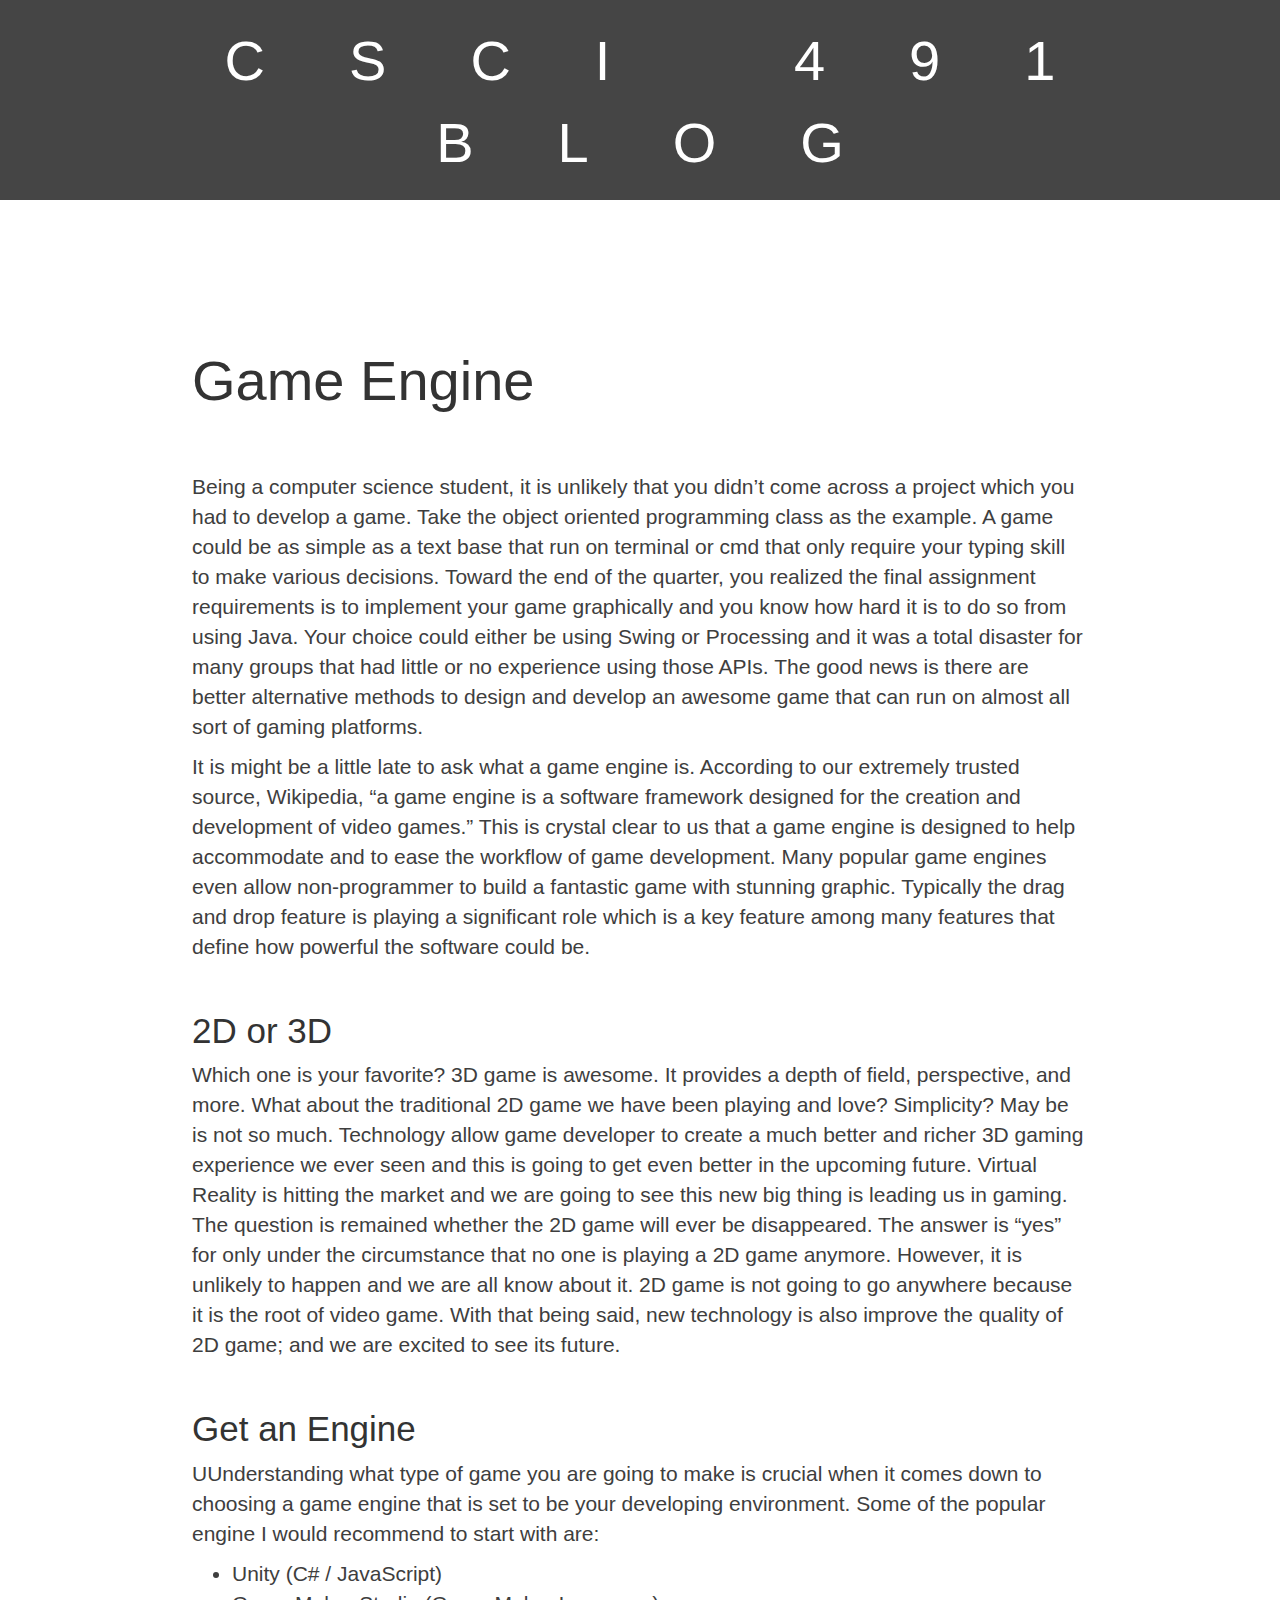
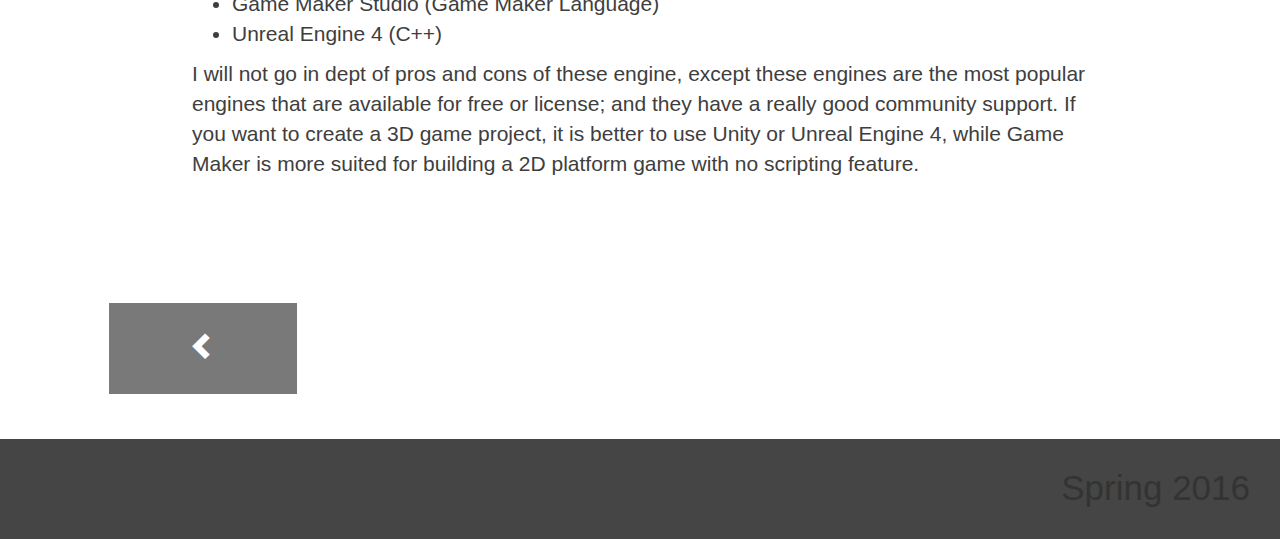
==== week2.html @ dcecd068 "add week2.html" ====
<!DOCTYPE html>

<html>
<head>
	<meta charset="utf-8">
	<title>CSCI 491 Blog</title>
    <link rel="stylesheet" href="http://maxcdn.bootstrapcdn.com/bootstrap/3.3.6/css/bootstrap.min.css">
    <script src="https://ajax.googleapis.com/ajax/libs/jquery/1.12.0/jquery.min.js"></script>
    <script src="http://maxcdn.bootstrapcdn.com/bootstrap/3.3.6/js/bootstrap.min.js"></script>
    <link href="css/main.css" rel="stylesheet" type="text/css">
    <link rel="stylesheet" href="{{ "/css/main.css" | prepend: site.baseurl }}">
	
</head>

  
    
<body>
    <header>
        <h1>CSCI 491</h1>
        <h1>BLOG</h1>
    </header>  
    
    <div class="inner">
        
        <h2>Game Engine</h2>
        <p>Being a computer science student, it is unlikely that you didn’t come across a project which you had to develop a game. Take the object oriented programming class as the example. A game could be as simple as a text base that run on terminal or cmd that only require your typing skill to make various decisions. Toward the end of the quarter, you realized the final assignment requirements is to implement your game graphically and you know how hard it is to do so from using Java. Your choice could either be using Swing or Processing and it was a total disaster for many groups that had little or no experience using those APIs. The good news is there are better alternative methods to design and develop an awesome game that can run on almost all sort of gaming platforms.</p>
        
        <p>It is might be a little late to ask what a game engine is. According to our extremely trusted source, Wikipedia, “a game engine is a software framework designed for the creation and development of video games.” This is crystal clear to us that a game engine is designed to help accommodate and to ease the workflow of game development. Many popular game engines even allow non-programmer to build a fantastic game with stunning graphic. Typically the drag and drop feature is playing a significant role which is a key feature among many features that define how powerful the software could be.</p>
        
        
        <h3>2D or 3D</h3>
        <p>Which one is your favorite? 3D game is awesome. It provides a depth of field, perspective, and more. What about the traditional 2D game we have been playing and love? Simplicity? May be is not so much. Technology allow game developer to create a much better and richer 3D gaming experience we ever seen and this is going to get even better in the upcoming future. Virtual Reality is hitting the market and we are going to see this new big thing is leading us in gaming. The question is remained whether the 2D game will ever be disappeared. The answer is “yes” for only under the circumstance that no one is playing a 2D game anymore. However, it is unlikely to happen and we are all know about it. 2D game is not going to go anywhere because it is the root of video game. With that being said, new technology is also improve the quality of 2D game; and we are excited to see its future.</p>
        
        <h3>Get an Engine</h3>
        <p>UUnderstanding what type of game you are going to make is crucial when it comes down to choosing a game engine that is set to be your developing environment. Some of the popular engine I would recommend to start with are:</p>
        
        <ul>
            <li>Unity (C# / JavaScript)</li>
            <li>Game Maker Studio (Game Maker Language)</li>
            <li>Unreal Engine 4 (C++)</li>
        </ul>
        
        <p>I will not go in dept of pros and cons of these engine, except these engines are the most popular engines that are available for free or license; and they have a really good community support. If you want to create a 3D game project, it is better to use Unity or Unreal Engine 4, while Game Maker is more suited for building a 2D platform game with no scripting feature.</p>
        
    </div>
    
    <div class="row">
        <div class="col-md-4" id="button">
            <a href="index.html"><span class="glyphicon glyphicon-chevron-left" aria-hidden="true"></span></a>
        </div>
       <div class="col-md-4"></div>
       <div class="col-md-4" id="button"></div>
    </div>
    
<!--
    <div class="nextContainer">
        <div class="previousButton">
        </div>
    </div>
-->

    
    <footer>
        <h3>Spring 2016</h3>
    </footer>    
    
</body>  
    
</html>
---- css/main.css ----
body {
/*    margin: 0 auto;*/
/*    padding: 0;*/
/*    width: 100%;*/
}

header {
    margin: 0 auto;
    padding: 10px 0;
    width: 100%;
    height: 200px;
    background-color: #454545;
    text-align: center;
    color : white;
}

footer {
    height: 100px;
    width: 100%;
    background-color: #454545;
    margin-top: 20px;
}

footer h3 {
    float: right;
    padding-top: 10px;
    padding-right: 30px;
}

h1 {
    font-family: sans-serif;
    font-size: 4em;
    letter-spacing: 1.5em;
/*    letter-spacing: 20px;*/
/*    margin-right: -1.5em*/
    text-indent: 1.5em;
/*    padding: 0 auto;*/
    
/*    display: block;*/
}

.inner {
    margin: 150px auto;
    width: 70%;
}

h2 {
    font-family: sans-serif;
    font-size: 4em;
    padding-bottom: 50px;
}

h3 {
    padding-top: 30px;
    font-size: 2.5em;
}

p {
    font-size: 1.5em;
    color: #3e3e3e;
}

ul li {
    font-size: 1.5em;
    color: #3e3e3e;
}

#button {
    margin-bottom: 50px;
    text-align: center;
}

#button a {
    padding: 30px 80px;
    width: 500px;
    color: white;
    background-color: #797979;
    text-decoration: none;
    font-size: 2em;
}

#button a:hover {
    background-color: #b2b2b2;
}
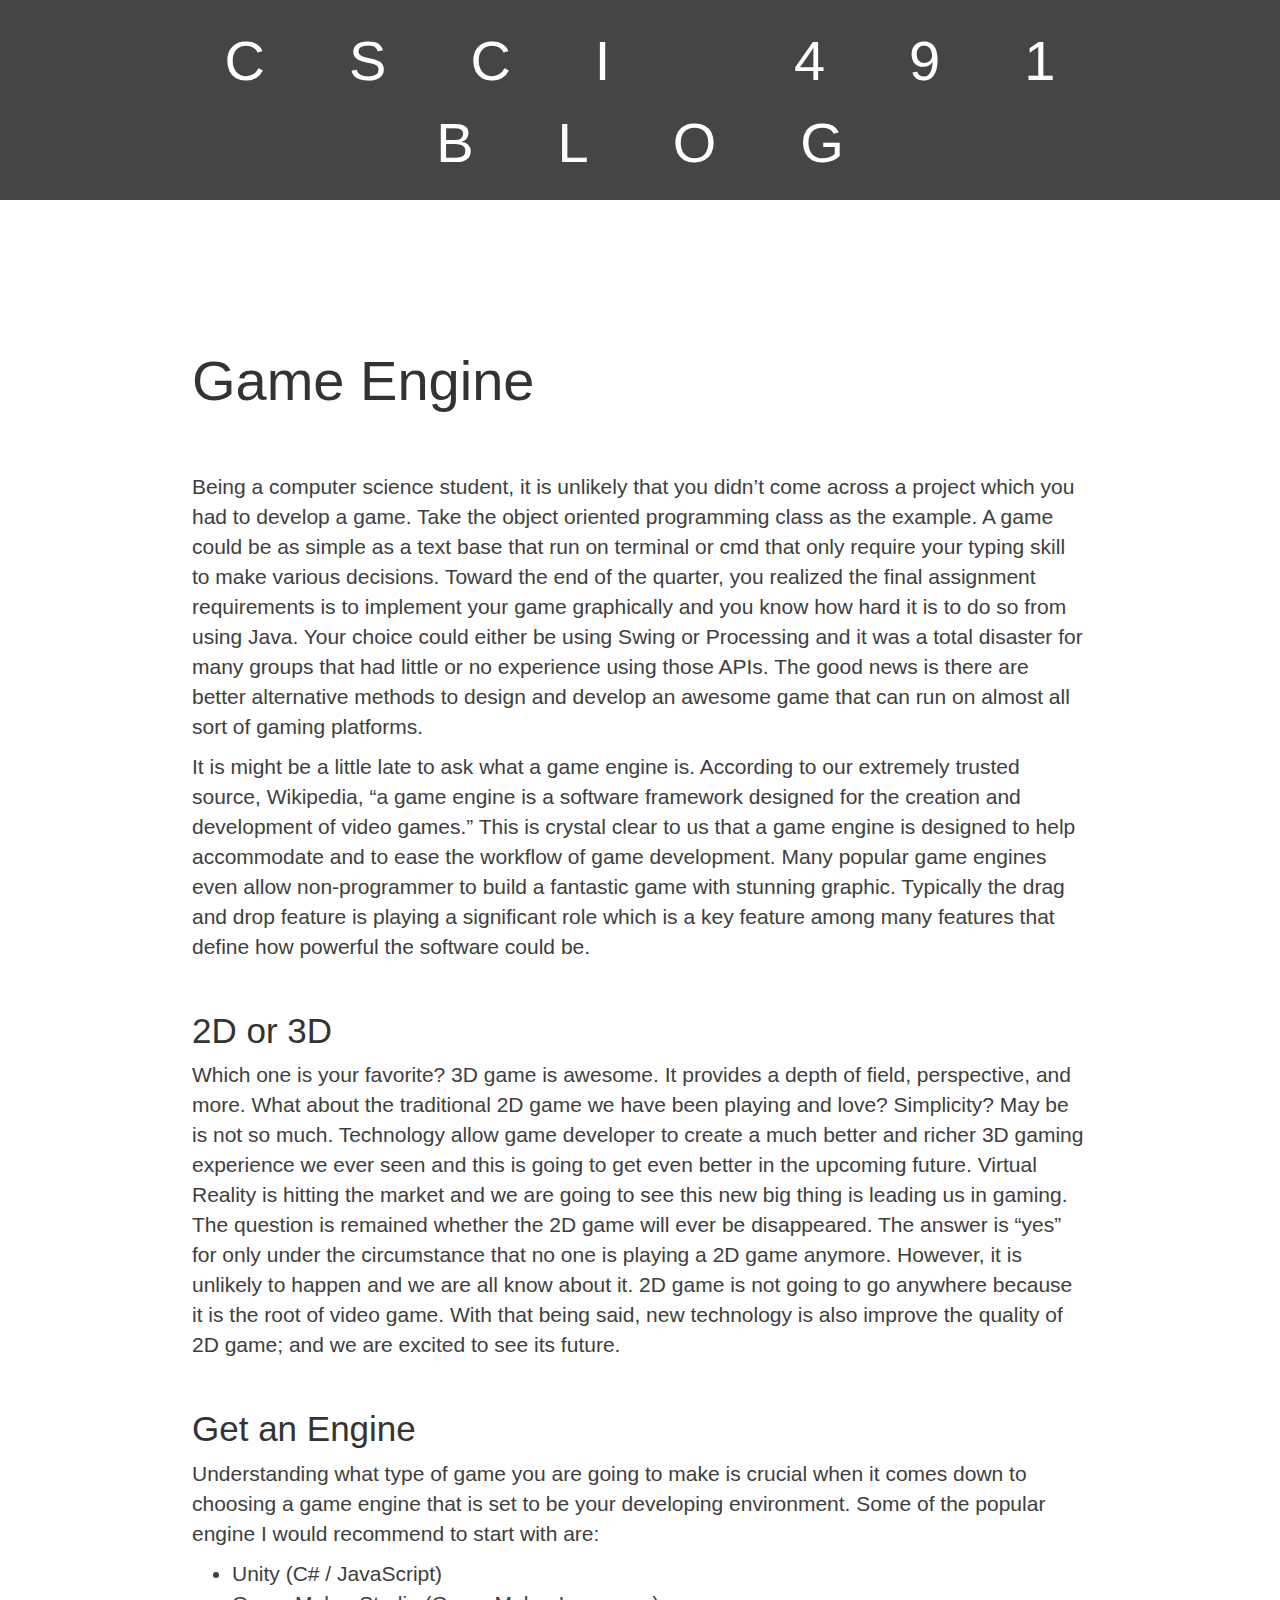
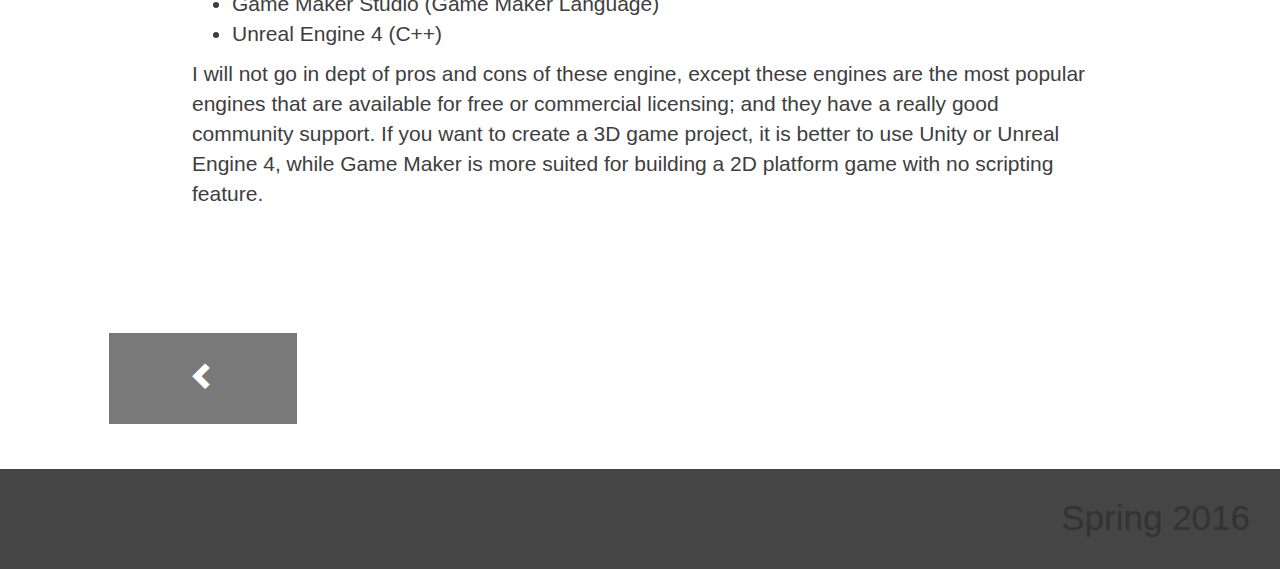
==== commit 7b1d5b32: "Update week2.html" ====
--- a/week2.html
+++ b/week2.html
@@ -32,7 +32,7 @@
         <p>Which one is your favorite? 3D game is awesome. It provides a depth of field, perspective, and more. What about the traditional 2D game we have been playing and love? Simplicity? May be is not so much. Technology allow game developer to create a much better and richer 3D gaming experience we ever seen and this is going to get even better in the upcoming future. Virtual Reality is hitting the market and we are going to see this new big thing is leading us in gaming. The question is remained whether the 2D game will ever be disappeared. The answer is “yes” for only under the circumstance that no one is playing a 2D game anymore. However, it is unlikely to happen and we are all know about it. 2D game is not going to go anywhere because it is the root of video game. With that being said, new technology is also improve the quality of 2D game; and we are excited to see its future.</p>
         
         <h3>Get an Engine</h3>
-        <p>UUnderstanding what type of game you are going to make is crucial when it comes down to choosing a game engine that is set to be your developing environment. Some of the popular engine I would recommend to start with are:</p>
+        <p>Understanding what type of game you are going to make is crucial when it comes down to choosing a game engine that is set to be your developing environment. Some of the popular engine I would recommend to start with are:</p>
         
         <ul>
             <li>Unity (C# / JavaScript)</li>
@@ -40,7 +40,7 @@
             <li>Unreal Engine 4 (C++)</li>
         </ul>
         
-        <p>I will not go in dept of pros and cons of these engine, except these engines are the most popular engines that are available for free or license; and they have a really good community support. If you want to create a 3D game project, it is better to use Unity or Unreal Engine 4, while Game Maker is more suited for building a 2D platform game with no scripting feature.</p>
+        <p>I will not go in dept of pros and cons of these engine, except these engines are the most popular engines that are available for free or commercial licensing; and they have a really good community support. If you want to create a 3D game project, it is better to use Unity or Unreal Engine 4, while Game Maker is more suited for building a 2D platform game with no scripting feature.</p>
         
     </div>
     
@@ -51,13 +51,6 @@
        <div class="col-md-4"></div>
        <div class="col-md-4" id="button"></div>
     </div>
-    
-<!--
-    <div class="nextContainer">
-        <div class="previousButton">
-        </div>
-    </div>
--->
 
     
     <footer>
@@ -66,4 +59,4 @@
     
 </body>  
     
-</html>+</html>
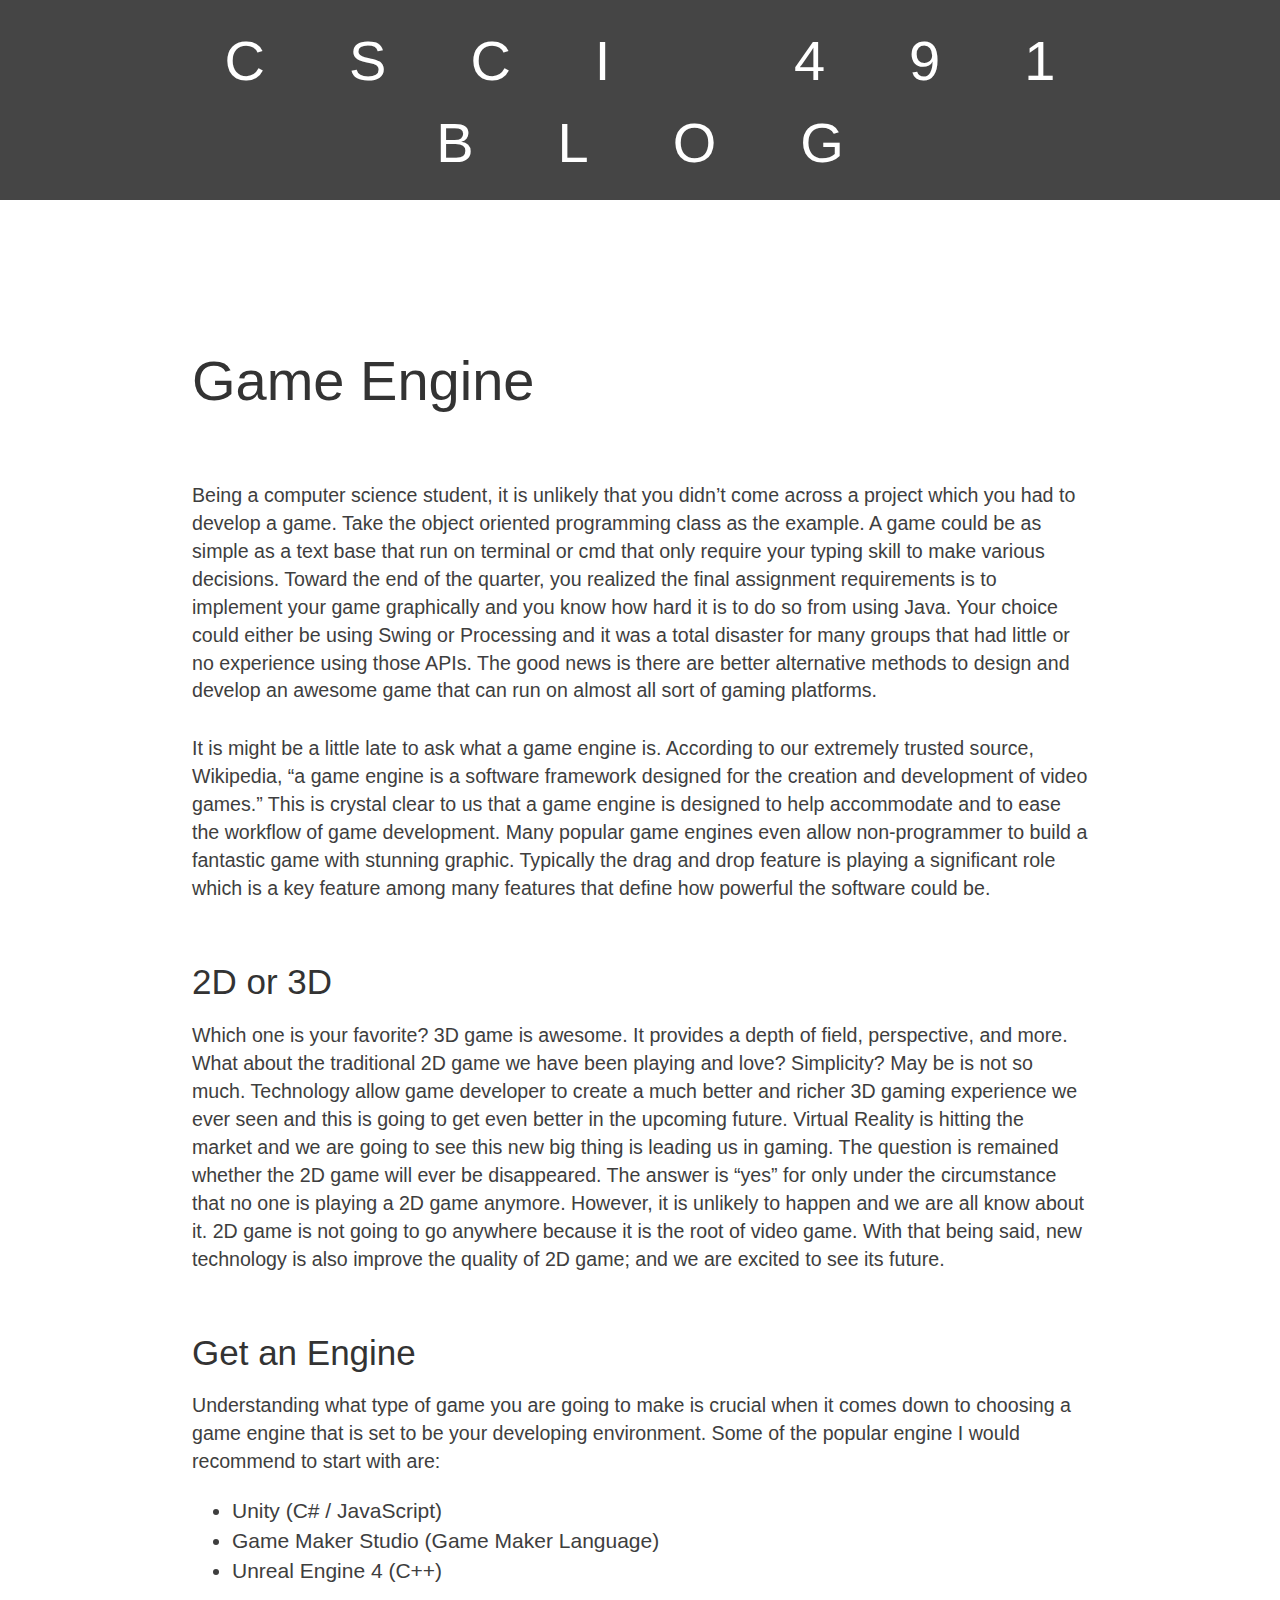
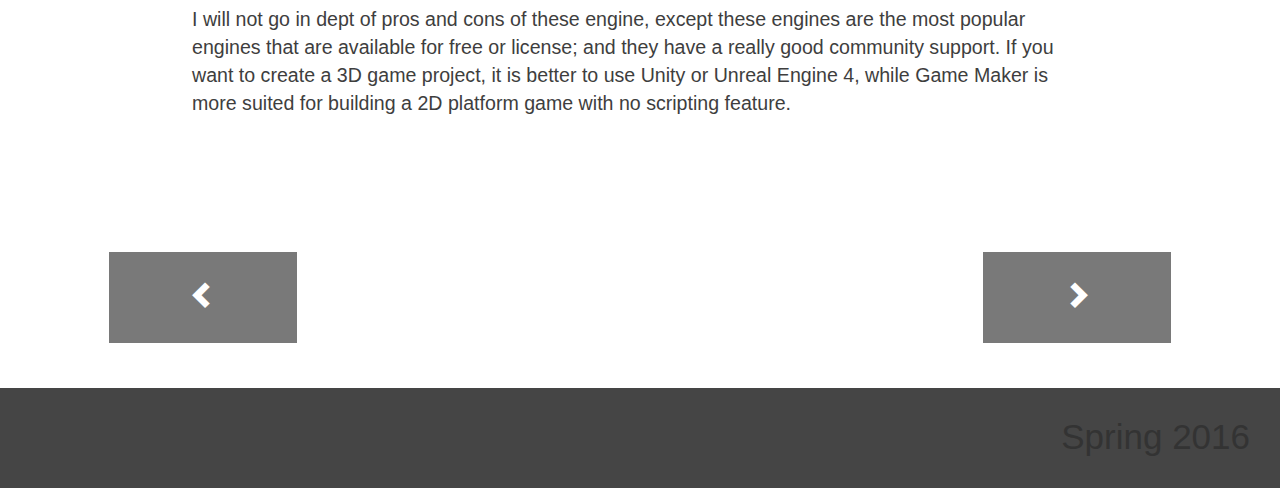
==== commit c2d54abd: "Add Week3" ====
--- a/week2.html
+++ b/week2.html
@@ -40,7 +40,7 @@
             <li>Unreal Engine 4 (C++)</li>
         </ul>
         
-        <p>I will not go in dept of pros and cons of these engine, except these engines are the most popular engines that are available for free or commercial licensing; and they have a really good community support. If you want to create a 3D game project, it is better to use Unity or Unreal Engine 4, while Game Maker is more suited for building a 2D platform game with no scripting feature.</p>
+        <p>I will not go in dept of pros and cons of these engine, except these engines are the most popular engines that are available for free or license; and they have a really good community support. If you want to create a 3D game project, it is better to use Unity or Unreal Engine 4, while Game Maker is more suited for building a 2D platform game with no scripting feature.</p>
         
     </div>
     
@@ -49,8 +49,17 @@
             <a href="index.html"><span class="glyphicon glyphicon-chevron-left" aria-hidden="true"></span></a>
         </div>
        <div class="col-md-4"></div>
-       <div class="col-md-4" id="button"></div>
+       <div class="col-md-4" id="button">
+           <a href="week3.html"><span class="glyphicon glyphicon-chevron-right" aria-hidden="true"></span></a>
+        </div>
     </div>
+    
+<!--
+    <div class="nextContainer">
+        <div class="previousButton">
+        </div>
+    </div>
+-->
 
     
     <footer>
@@ -59,4 +68,4 @@
     
 </body>  
     
-</html>
+</html>--- a/css/main.css
+++ b/css/main.css
@@ -56,7 +56,8 @@
 }
 
 p {
-    font-size: 1.5em;
+    padding: 10px 0;
+    font-size: 1.4em;
     color: #3e3e3e;
 }
 
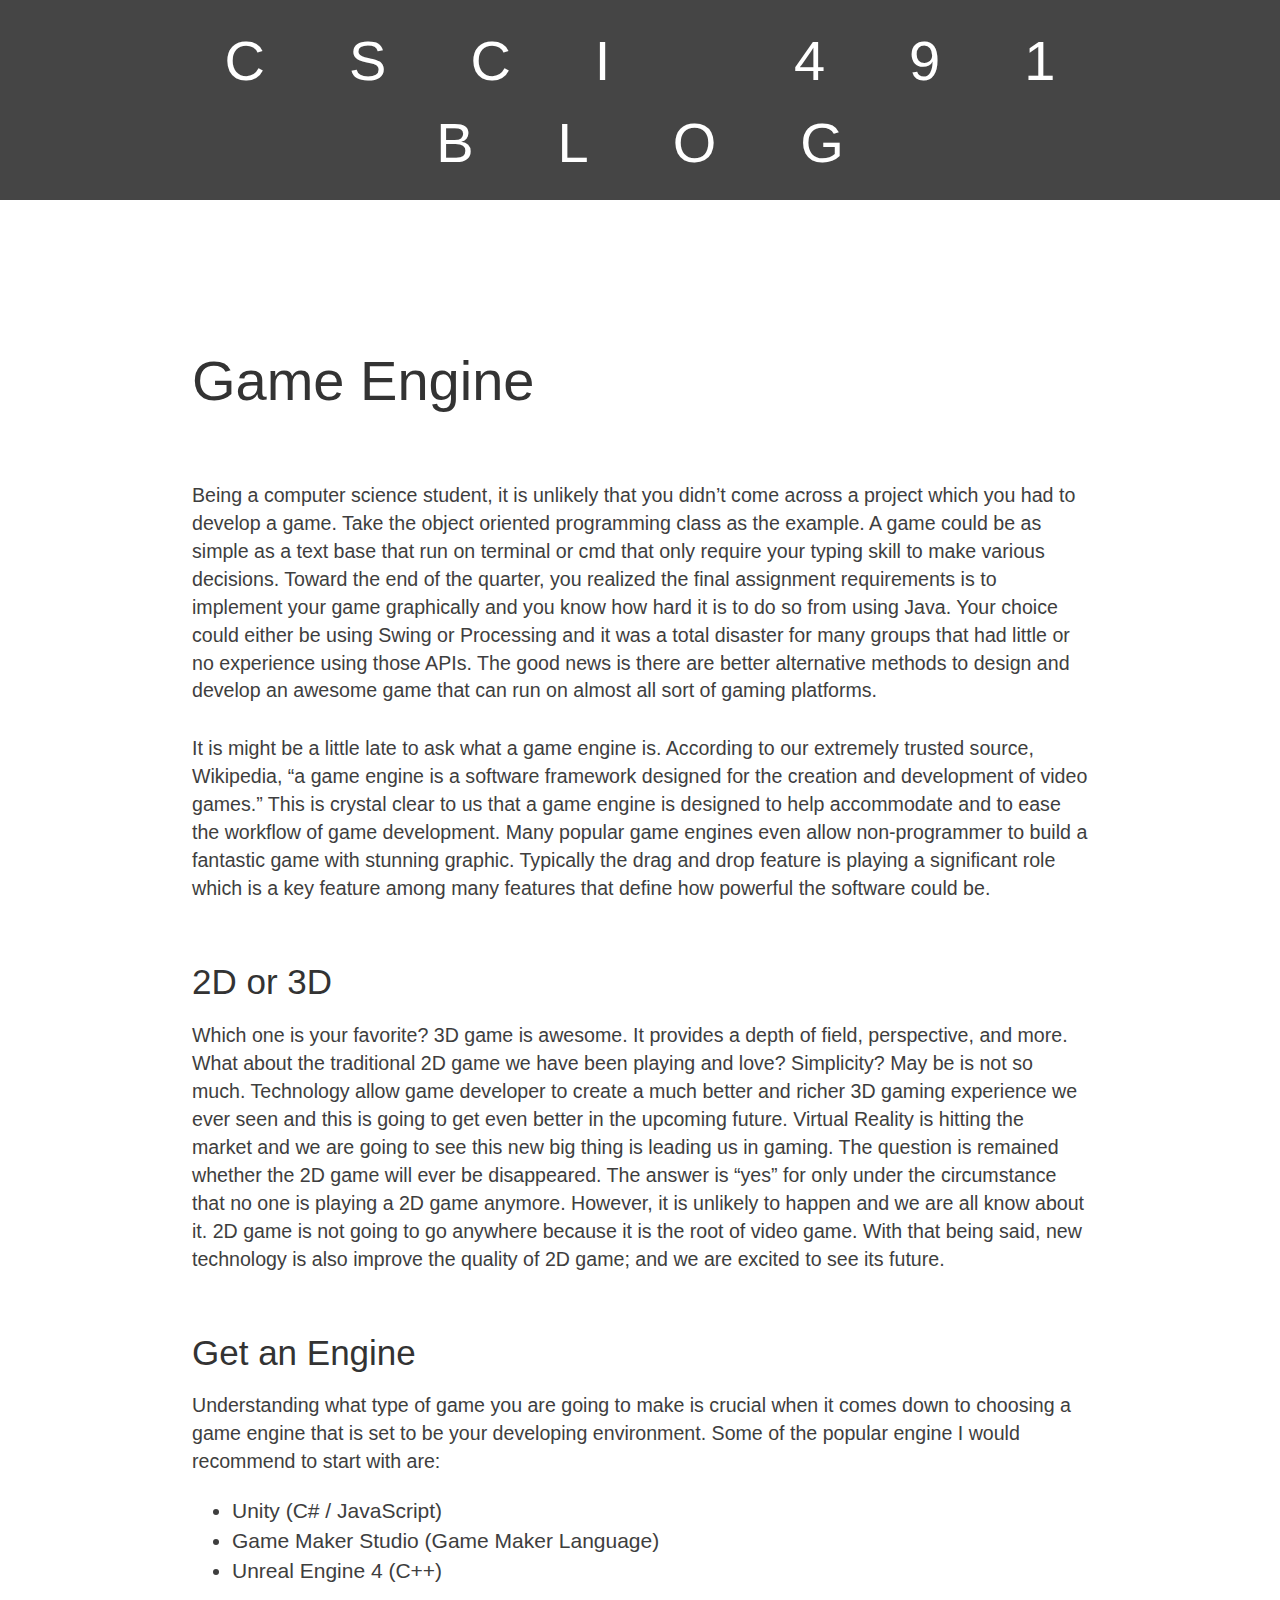
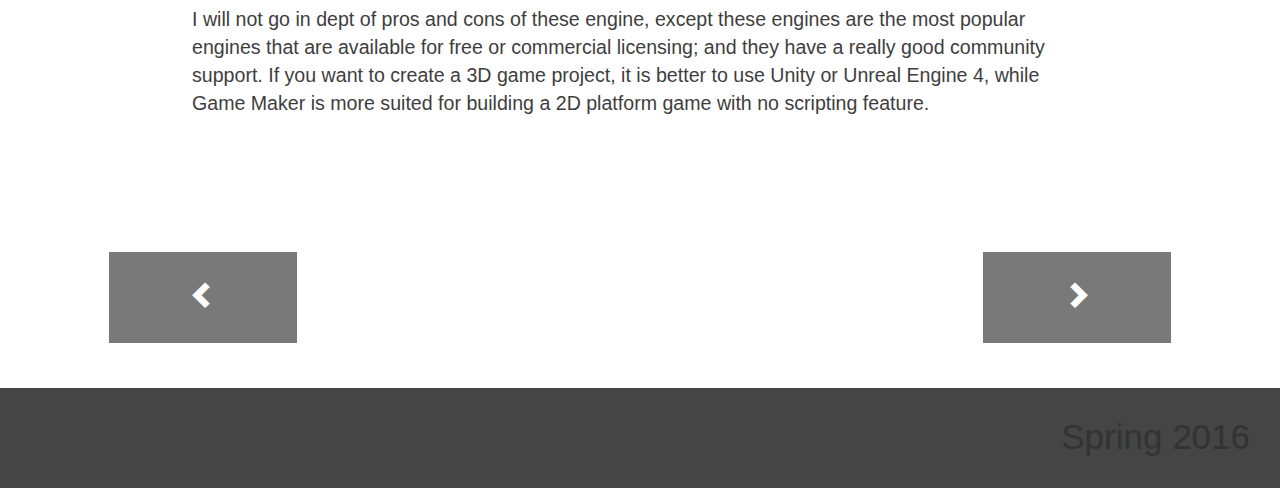
==== commit 166af02c: "Merge branch 'gh-pages' of https://github.com/khorns/csci491 into gh-pages" ====
--- a/week2.html
+++ b/week2.html
@@ -40,7 +40,7 @@
             <li>Unreal Engine 4 (C++)</li>
         </ul>
         
-        <p>I will not go in dept of pros and cons of these engine, except these engines are the most popular engines that are available for free or license; and they have a really good community support. If you want to create a 3D game project, it is better to use Unity or Unreal Engine 4, while Game Maker is more suited for building a 2D platform game with no scripting feature.</p>
+        <p>I will not go in dept of pros and cons of these engine, except these engines are the most popular engines that are available for free or commercial licensing; and they have a really good community support. If you want to create a 3D game project, it is better to use Unity or Unreal Engine 4, while Game Maker is more suited for building a 2D platform game with no scripting feature.</p>
         
     </div>
     
@@ -53,13 +53,6 @@
            <a href="week3.html"><span class="glyphicon glyphicon-chevron-right" aria-hidden="true"></span></a>
         </div>
     </div>
-    
-<!--
-    <div class="nextContainer">
-        <div class="previousButton">
-        </div>
-    </div>
--->
 
     
     <footer>
@@ -68,4 +61,4 @@
     
 </body>  
     
-</html>+</html>
